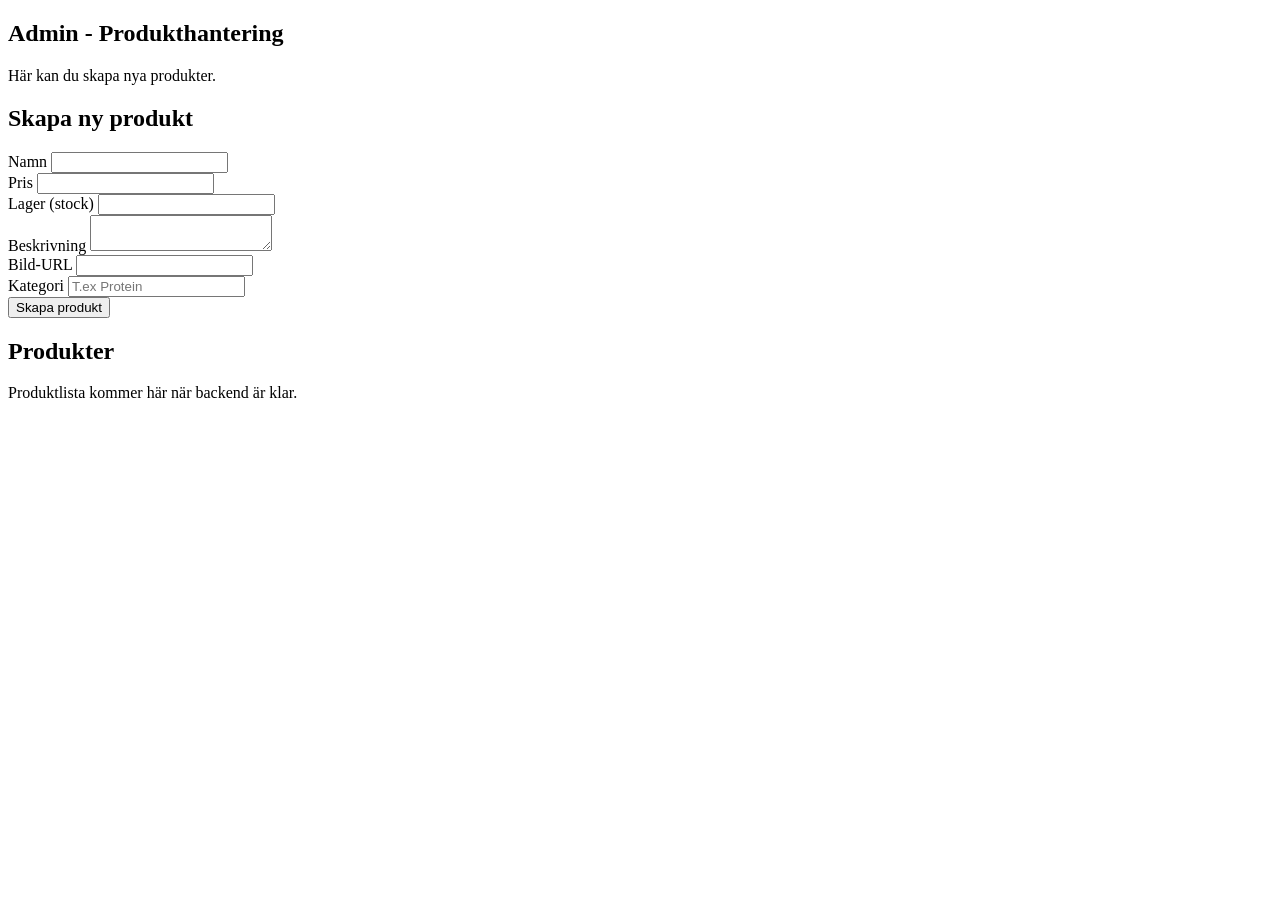
==== src/main/resources/templates/admin.html @ 334ea45e "Admin and profile + styling - to be modified after updated controller" ====
<!DOCTYPE html>
<html xmlns:th="http://www.thymeleaf.org">
<head>
    <title>Admin - Produkter</title>
    <link rel="stylesheet" th:href="@{/css/style.css}">
</head>
<body>

<div th:replace="fragments/header :: header"></div>

<main class="admin-container">

    <section class="page-intro">
        <h1>Admin - Produkthantering</h1>
        <p>Här kan du skapa nya produkter.</p>
    </section>

    <!-- SKAPA PRODUKT -->
    <section class="admin-card">

        <h2>Skapa ny produkt</h2>

        <!-- OBS: denna action är preliminär -->
        <form action="/products" method="post">

            <div class="form-group">
                <label>Namn</label>
                <input type="text" name="name" required>
            </div>

            <div class="form-group">
                <label>Pris</label>
                <input type="number" step="0.01" name="price" required>
            </div>

            <div class="form-group">
                <label>Lager (stock)</label>
                <input type="number" name="stock" required>
            </div>

            <div class="form-group">
                <label>Beskrivning</label>
                <textarea name="description"></textarea>
            </div>

            <div class="form-group">
                <label>Bild-URL</label>
                <input type="text" name="imageUrl">
            </div>

            <!-- TEMPORÄR kategori -->
            <div class="form-group">
                <label>Kategori</label>
                <input type="text" name="categoryName" placeholder="T.ex Protein">
            </div>

            <button type="submit" class="btn">Skapa produkt</button>

        </form>

    </section>

    <!-- PLACEHOLDER -->
    <section class="admin-card">
        <h2>Produkter</h2>
        <p>Produktlista kommer här när backend är klar.</p>
    </section>

</main>

<div th:replace="fragments/footer :: footer"></div>

</body>
</html>
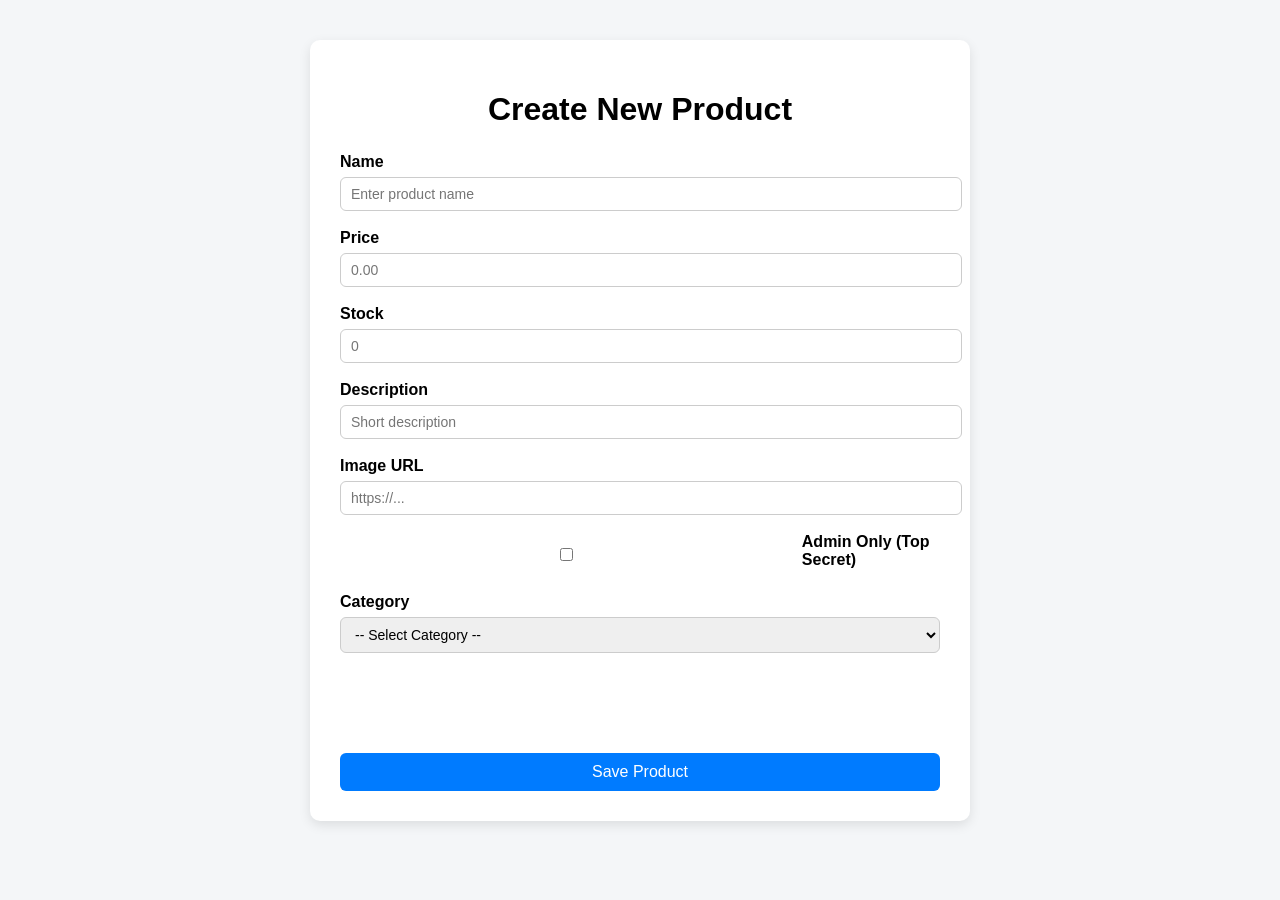
==== commit 0a602b34: "refactor admin page to create product form with improved layout and styling" ====
--- a/src/main/resources/templates/admin.html
+++ b/src/main/resources/templates/admin.html
@@ -1,72 +1,141 @@
 <!DOCTYPE html>
 <html xmlns:th="http://www.thymeleaf.org">
 <head>
-    <title>Admin - Produkter</title>
+    <meta charset="UTF-8">
+    <title>Create Product</title>
     <link rel="stylesheet" th:href="@{/css/style.css}">
+
+    <style>
+        body {
+            font-family: Arial, sans-serif;
+            background-color: #f4f6f8;
+            margin: 0;
+        }
+
+        .container {
+            max-width: 600px;
+            margin: 40px auto;
+            background: white;
+            padding: 30px;
+            border-radius: 10px;
+            box-shadow: 0 4px 12px rgba(0, 0, 0, 0.1);
+        }
+
+        h1 {
+            text-align: center;
+            margin-bottom: 25px;
+        }
+
+        .form-group {
+            margin-bottom: 18px;
+        }
+
+        label {
+            display: block;
+            margin-bottom: 6px;
+            font-weight: bold;
+        }
+
+        input, select {
+            width: 100%;
+            padding: 8px 10px;
+            border-radius: 6px;
+            border: 1px solid #ccc;
+            font-size: 14px;
+        }
+
+        input:focus, select:focus {
+            outline: none;
+            border-color: #007bff;
+        }
+
+        .checkbox-group {
+            display: flex;
+            align-items: center;
+            gap: 10px;
+        }
+
+        button {
+            width: 100%;
+            padding: 10px;
+            background-color: #007bff;
+            color: white;
+            border: none;
+            border-radius: 6px;
+            font-size: 16px;
+            cursor: pointer;
+        }
+
+        button:hover {
+            background-color: #0056b3;
+        }
+
+    </style>
 </head>
+
 <body>
 
 <div th:replace="fragments/header :: header"></div>
 
-<main class="admin-container">
+<div class="container">
 
-    <section class="page-intro">
-        <h1>Admin - Produkthantering</h1>
-        <p>Här kan du skapa nya produkter.</p>
-    </section>
+    <h1>Create New Product</h1>
 
-    <!-- SKAPA PRODUKT -->
-    <section class="admin-card">
+    <form th:action="@{/products}" th:object="${product}" method="post">
 
-        <h2>Skapa ny produkt</h2>
+        <!-- CSRF -->
+        <input type="hidden"
+               th:name="${_csrf.parameterName}"
+               th:value="${_csrf.token}"/>
 
-        <!-- OBS: denna action är preliminär -->
-        <form action="/products" method="post">
+        <div class="form-group">
+            <label>Name</label>
+            <input type="text" th:field="*{name}" placeholder="Enter product name"/>
+        </div>
 
-            <div class="form-group">
-                <label>Namn</label>
-                <input type="text" name="name" required>
-            </div>
+        <div class="form-group">
+            <label>Price</label>
+            <input type="number" step="0.01" th:field="*{price}" placeholder="0.00"/>
+        </div>
 
-            <div class="form-group">
-                <label>Pris</label>
-                <input type="number" step="0.01" name="price" required>
-            </div>
+        <div class="form-group">
+            <label>Stock</label>
+            <input type="number" th:field="*{stock}" placeholder="0"/>
+        </div>
 
-            <div class="form-group">
-                <label>Lager (stock)</label>
-                <input type="number" name="stock" required>
-            </div>
+        <div class="form-group">
+            <label>Description</label>
+            <input type="text" th:field="*{description}" placeholder="Short description"/>
+        </div>
 
-            <div class="form-group">
-                <label>Beskrivning</label>
-                <textarea name="description"></textarea>
-            </div>
+        <div class="form-group">
+            <label>Image URL</label>
+            <input type="text" th:field="*{imageUrl}" placeholder="https://..."/>
+        </div>
 
-            <div class="form-group">
-                <label>Bild-URL</label>
-                <input type="text" name="imageUrl">
-            </div>
+        <div class="form-group checkbox-group">
+            <input type="checkbox" th:field="*{adminOnly}"/>
+            <label>Admin Only (Top Secret)</label>
+        </div>
 
-            <!-- TEMPORÄR kategori -->
-            <div class="form-group">
-                <label>Kategori</label>
-                <input type="text" name="categoryName" placeholder="T.ex Protein">
-            </div>
+        <div class="form-group">
+            <label>Category</label>
+            <select th:field="*{category.id}">
+                <option value="">-- Select Category --</option>
+                <option th:each="cat : ${categories}"
+                        th:value="${cat.id}"
+                        th:text="${cat.name}">
+                </option>
+            </select>
+        </div>
 
-            <button type="submit" class="btn">Skapa produkt</button>
+        <div style="margin-top: 100px;">
+            <button type="submit">Save Product</button>
+        </div>
 
-        </form>
+    </form>
 
-    </section>
-
-    <!-- PLACEHOLDER -->
-    <section class="admin-card">
-        <h2>Produkter</h2>
-        <p>Produktlista kommer här när backend är klar.</p>
-    </section>
-
-</main>
+</div>
 
 <div th:replace="fragments/footer :: footer"></div>
 
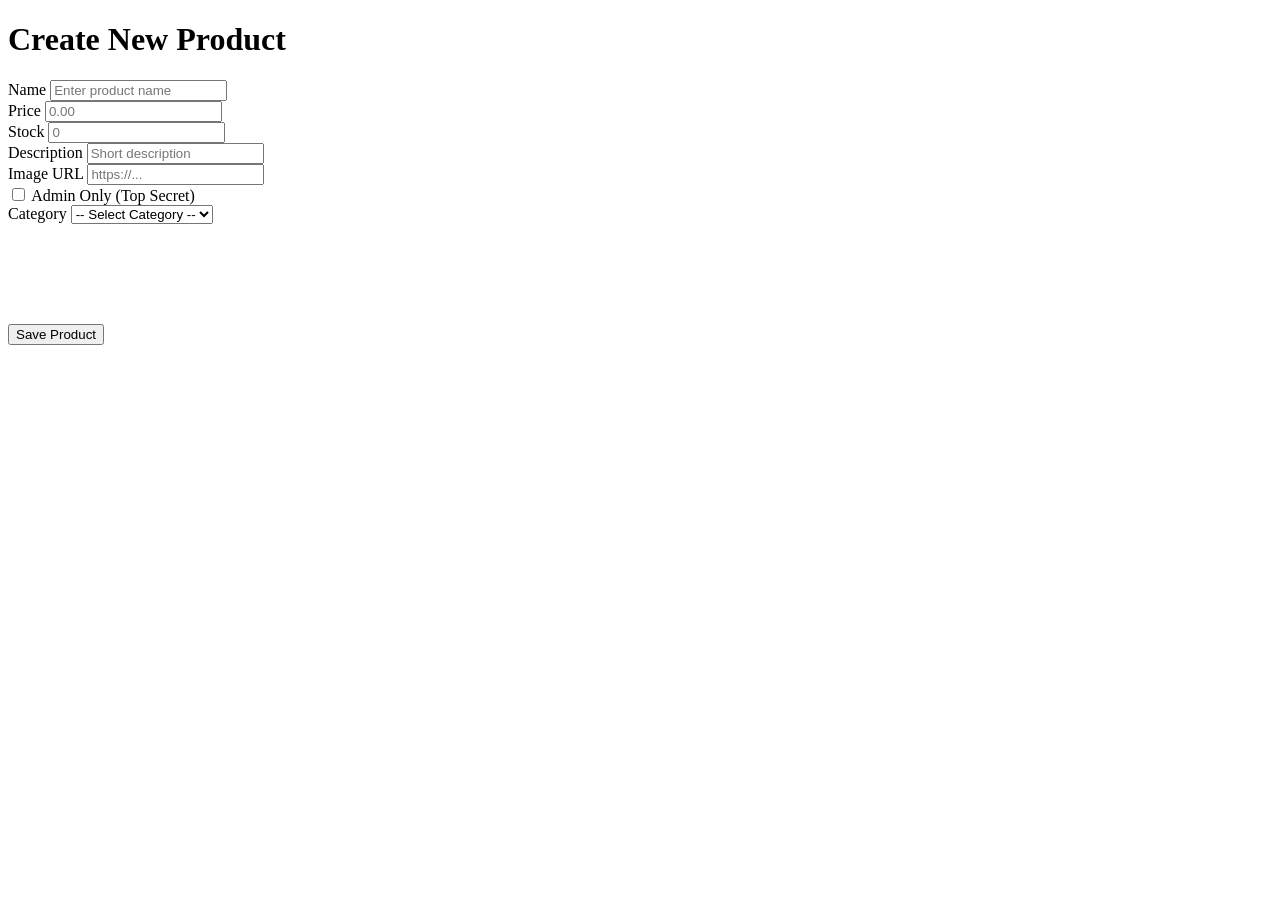
==== commit 1f770534: "refactor: update HTML structure and styles for product and admin pages" ====
--- a/src/main/resources/templates/admin.html
+++ b/src/main/resources/templates/admin.html
@@ -4,76 +4,9 @@
     <meta charset="UTF-8">
     <title>Create Product</title>
     <link rel="stylesheet" th:href="@{/css/style.css}">
-
-    <style>
-        body {
-            font-family: Arial, sans-serif;
-            background-color: #f4f6f8;
-            margin: 0;
-        }
-
-        .container {
-            max-width: 600px;
-            margin: 40px auto;
-            background: white;
-            padding: 30px;
-            border-radius: 10px;
-            box-shadow: 0 4px 12px rgba(0, 0, 0, 0.1);
-        }
-
-        h1 {
-            text-align: center;
-            margin-bottom: 25px;
-        }
-
-        .form-group {
-            margin-bottom: 18px;
-        }
-
-        label {
-            display: block;
-            margin-bottom: 6px;
-            font-weight: bold;
-        }
-
-        input, select {
-            width: 100%;
-            padding: 8px 10px;
-            border-radius: 6px;
-            border: 1px solid #ccc;
-            font-size: 14px;
-        }
-
-        input:focus, select:focus {
-            outline: none;
-            border-color: #007bff;
-        }
-
-        .checkbox-group {
-            display: flex;
-            align-items: center;
-            gap: 10px;
-        }
-
-        button {
-            width: 100%;
-            padding: 10px;
-            background-color: #007bff;
-            color: white;
-            border: none;
-            border-radius: 6px;
-            font-size: 16px;
-            cursor: pointer;
-        }
-
-        button:hover {
-            background-color: #0056b3;
-        }
-
-    </style>
 </head>
 
-<body>
+<body class="product-form-page">
 
 <div th:replace="fragments/header :: header"></div>
 
